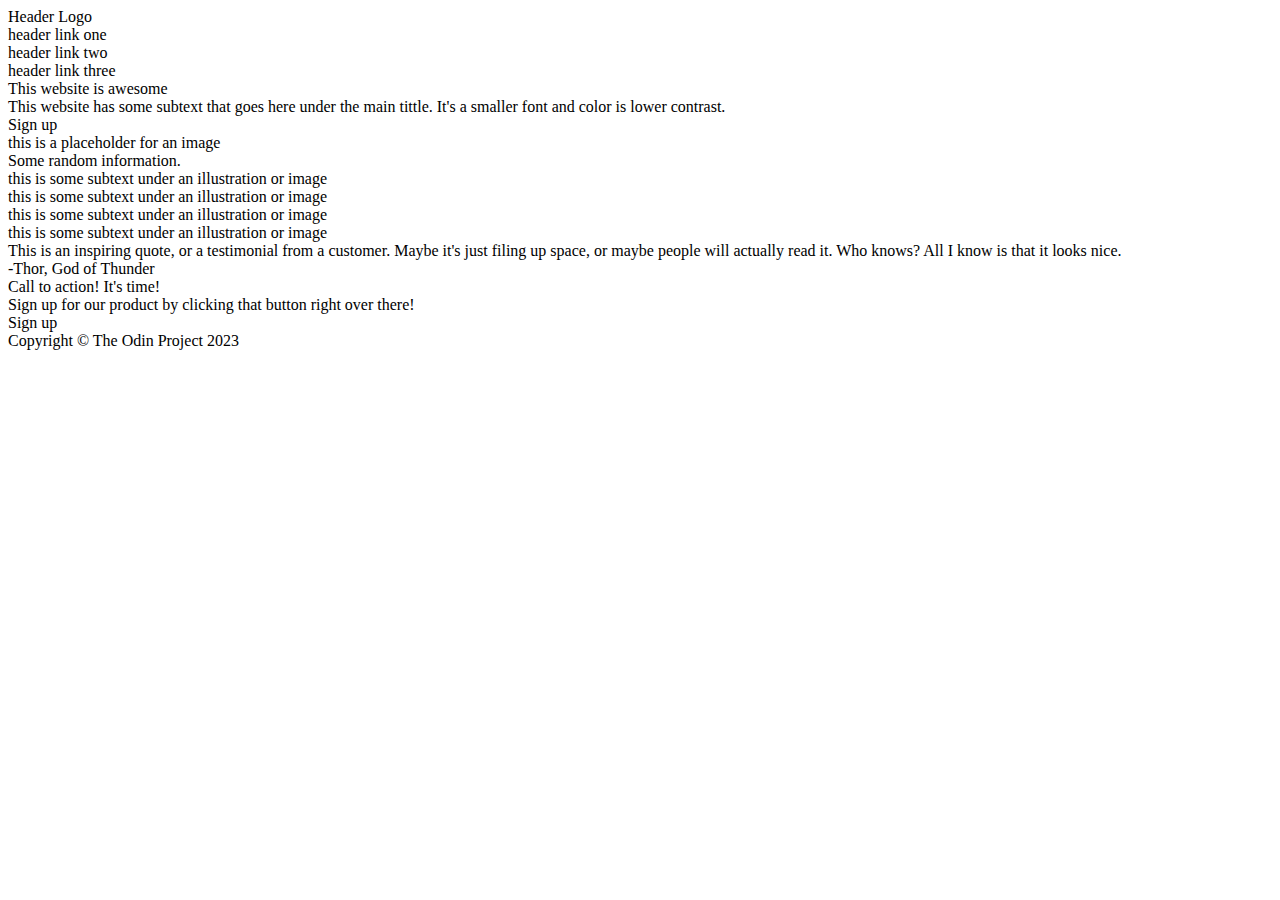
==== landing-page/index.html @ 70a26569 "Add files via upload" ====
<!DOCTYPE html>
<html lang="en">
<head>
    <meta charset="UTF-8">
    <meta http-equiv="X-UA-Compatible" content="IE=edge">
    <meta name="viewport" content="width=device-width, initial-scale=1.0">
    <title>Thales` Landing Page</title>
    <link rel="stylesheet" href="style.css"
</head>
<body>
    <div class="page">
        <div class="header">
            <div class="header logo">Header Logo</div>
            <div class="header links">
                <div class="link">header link one</div>
                <div class="link">header link two</div>
                <div class="link">header link three</div>
            </div>
        </div>
        <div class="description">
            <div class="description left"></div>
                <div class="text1">This website is awesome</div>
                <div class="text2">This website has some subtext that goes here under the main tittle. It's a smaller font and color is lower contrast.</div>
                <div class="description button">Sign up</div>
            <div class="description right">this is a placeholder for an image</div>
        </div>
        <div class="information">
            <div class="information top">Some random information.</div>
            <div class="information middle">
                <div class="image"></div>
                <div class="image"></div>
                <div class="image"></div>
                <div class="image"></div>
            </div>
            <div class="information bottom">
                <div class="information text">this is some subtext under an illustration or image</div>
                <div class="information text">this is some subtext under an illustration or image</div>
                <div class="information text">this is some subtext under an illustration or image</div>
                <div class="information text">this is some subtext under an illustration or image</div>
            </div>
        </div>
        <div class="quote">
            <div class="quote text">This is an inspiring quote, or a testimonial from a customer. Maybe it's just filing up space, or maybe people will actually read it. Who knows? All I know is that it looks nice.</div>
            <div class="quote signature">-Thor, God of Thunder</div>
        </div>
        <div class="action">
            <div class="action text">
                <div class="action text1">Call to action! It's time!</div>
                <div class="action text2">Sign up for our product by clicking that button right over there!</div>
            </div>
            <div class="action button">Sign up</div>
        </div>
        <div class="footer">Copyright © The Odin Project 2023</div>
    </div>
</body>
</html>
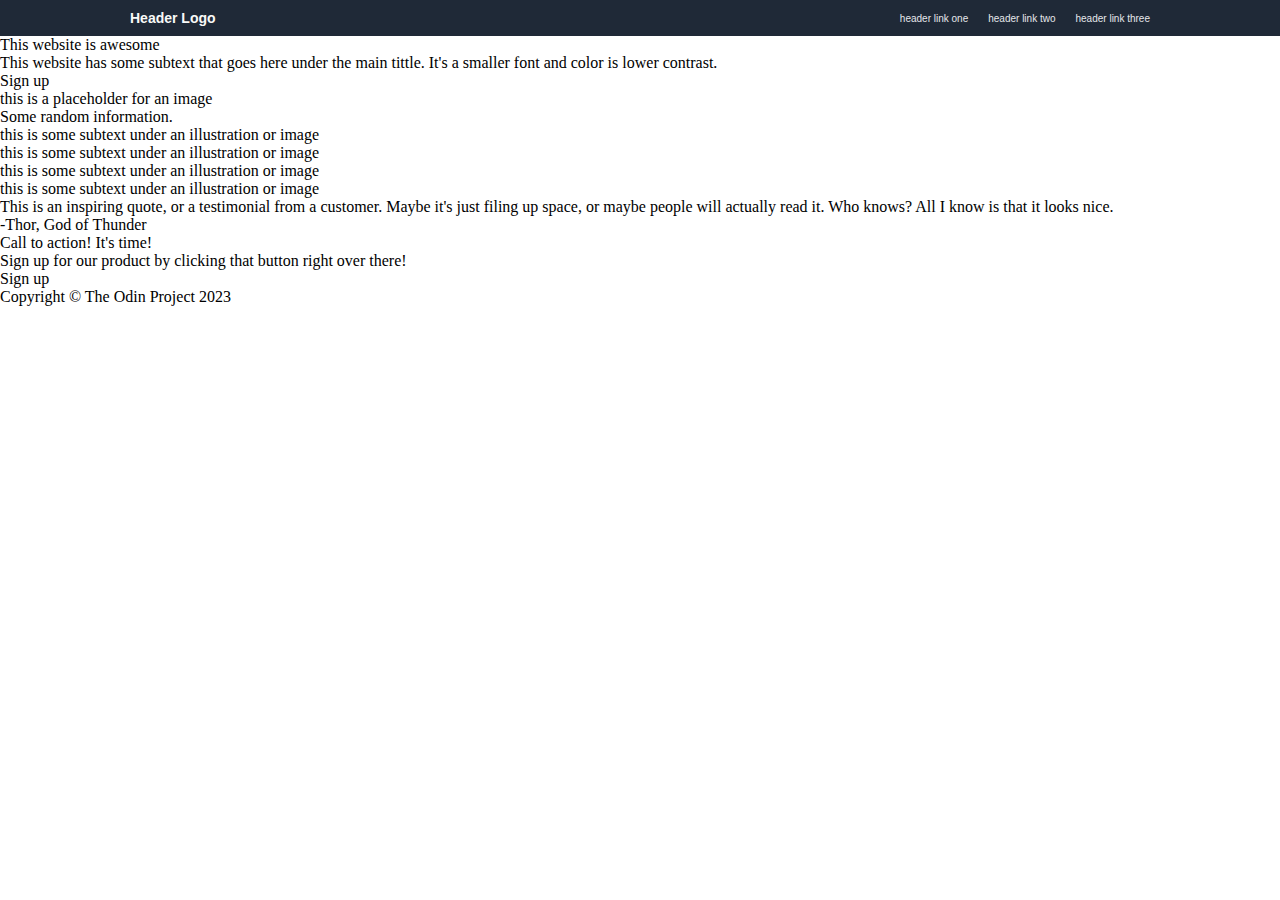
==== commit f928cd38: "." ====
--- a/landing-page/index.html
+++ b/landing-page/index.html
@@ -8,10 +8,9 @@
     <link rel="stylesheet" href="style.css"
 </head>
 <body>
-    <div class="page">
         <div class="header">
-            <div class="header logo">Header Logo</div>
-            <div class="header links">
+            <div class="logo">Header Logo</div>
+            <div class="links">
                 <div class="link">header link one</div>
                 <div class="link">header link two</div>
                 <div class="link">header link three</div>
@@ -51,6 +50,5 @@
             <div class="action button">Sign up</div>
         </div>
         <div class="footer">Copyright © The Odin Project 2023</div>
-    </div>
 </body>
 </html>--- a/landing-page/style.css
+++ b/landing-page/style.css
@@ -0,0 +1,46 @@
+body {
+    display: flex;
+    flex-direction: column;
+    flex: 1;
+    margin: 0;
+    padding: 0;
+}
+
+.header {
+    display: flex;
+    flex-direction: row;
+    background-color: #1f2937;
+    gap: 100px;
+    justify-content: space-between;
+}
+
+.logo {
+    display: flex;
+    flex-direction: row;
+    color: #f9faf8;
+    background-color: #1f2937;
+    font-family: sans-serif;
+    font-size: 14px;
+    font-weight: bold;
+    margin-left: 130px;
+    margin-top: 10px;
+    margin-bottom: 10px;
+}
+
+.link {
+    display: flex;
+    flex-direction: row;
+}
+
+.links {
+    display: flex;
+    flex-direction: row;
+    color: #e5e7eb;
+    font-size: 10px;
+    gap: 20px;
+    font-family: sans-serif;
+    margin-right: 130px;
+    margin-bottom: 10px;
+    margin-top: 10px;
+    align-items: center;
+}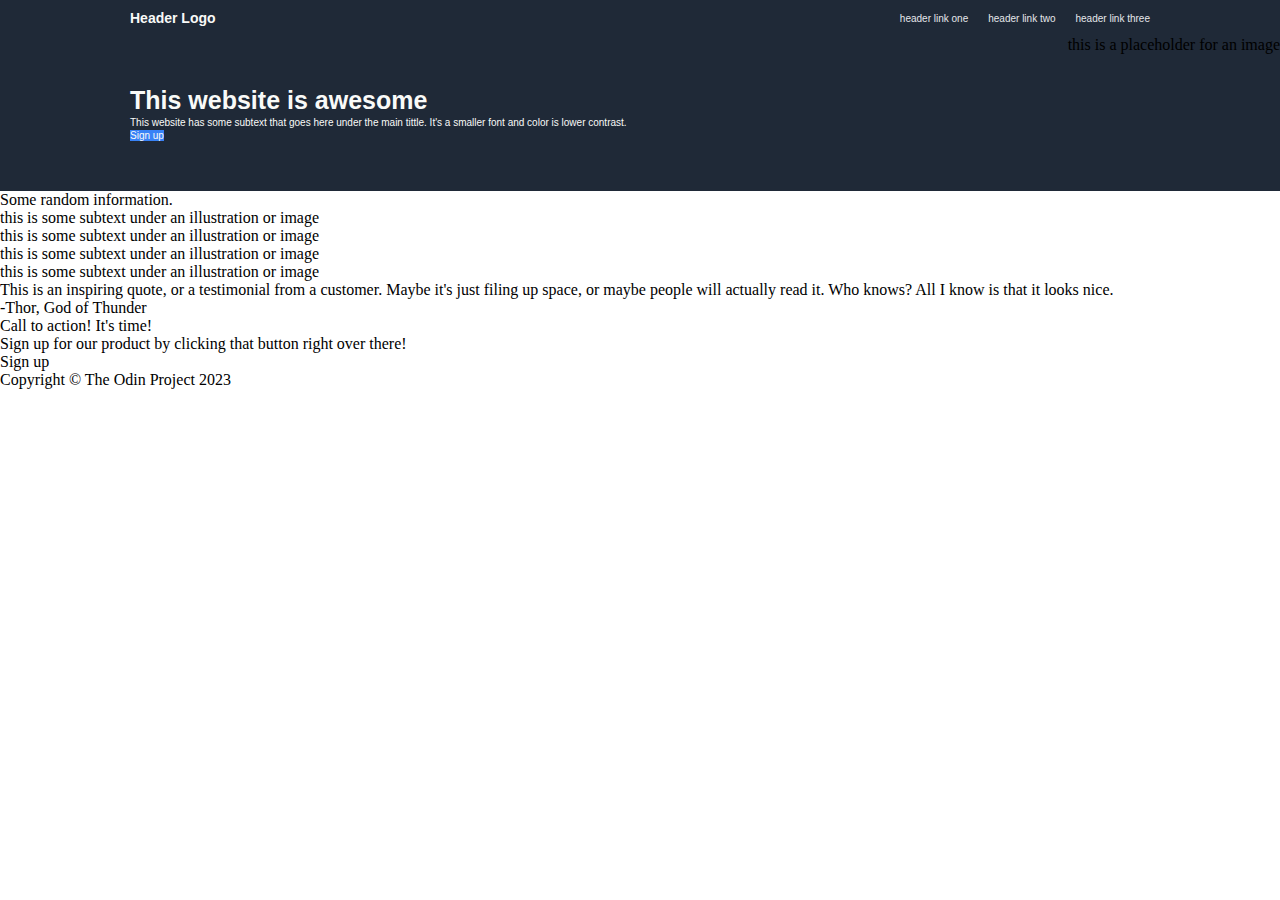
==== commit aca6d9bb: "." ====
--- a/landing-page/index.html
+++ b/landing-page/index.html
@@ -17,30 +17,31 @@
             </div>
         </div>
         <div class="description">
-            <div class="description left"></div>
+            <div class="left">
                 <div class="text1">This website is awesome</div>
                 <div class="text2">This website has some subtext that goes here under the main tittle. It's a smaller font and color is lower contrast.</div>
-                <div class="description button">Sign up</div>
-            <div class="description right">this is a placeholder for an image</div>
+                <div class="button">Sign up</div>
+            </div>
+            <div class="right">this is a placeholder for an image</div>
         </div>
         <div class="information">
-            <div class="information top">Some random information.</div>
-            <div class="information middle">
+            <div class="top">Some random information.</div>
+            <div class="middle">
                 <div class="image"></div>
                 <div class="image"></div>
                 <div class="image"></div>
                 <div class="image"></div>
             </div>
-            <div class="information bottom">
-                <div class="information text">this is some subtext under an illustration or image</div>
-                <div class="information text">this is some subtext under an illustration or image</div>
-                <div class="information text">this is some subtext under an illustration or image</div>
-                <div class="information text">this is some subtext under an illustration or image</div>
+            <div class="bottom">
+                <div class="text">this is some subtext under an illustration or image</div>
+                <div class="text">this is some subtext under an illustration or image</div>
+                <div class="text">this is some subtext under an illustration or image</div>
+                <div class="text">this is some subtext under an illustration or image</div>
             </div>
         </div>
         <div class="quote">
-            <div class="quote text">This is an inspiring quote, or a testimonial from a customer. Maybe it's just filing up space, or maybe people will actually read it. Who knows? All I know is that it looks nice.</div>
-            <div class="quote signature">-Thor, God of Thunder</div>
+            <div class="text3">This is an inspiring quote, or a testimonial from a customer. Maybe it's just filing up space, or maybe people will actually read it. Who knows? All I know is that it looks nice.</div>
+            <div class="signature">-Thor, God of Thunder</div>
         </div>
         <div class="action">
             <div class="action text">
--- a/landing-page/style.css
+++ b/landing-page/style.css
@@ -10,7 +10,6 @@
     display: flex;
     flex-direction: row;
     background-color: #1f2937;
-    gap: 100px;
     justify-content: space-between;
 }
 
@@ -43,4 +42,52 @@
     margin-bottom: 10px;
     margin-top: 10px;
     align-items: center;
+}
+
+.description {
+    display: flex;
+    flex-direction: row;
+    background-color: #1f2937;
+    justify-content: space-between;
+}
+
+.description .left {
+    display: flex;
+    flex-direction: column;
+    background-color: #1f2937;
+    justify-content: center;
+    gap: 2px;
+    margin-left: 130px;
+    margin-right: 130px;
+    margin-top: 50px;
+    margin-bottom: 50px;
+    align-items: baseline;
+}
+
+.description .left .text1 {
+    display: flex;
+    flex-direction: column;
+    color: #f9faf8;
+    font-family: sans-serif;
+    font-size: 25px;
+    font-weight: bolder;
+    background-color: #1f2937;
+}
+
+.description .left .text2 {
+    display: flex;
+    flex-direction: column;
+    color: #f9faf8;
+    font-family: sans-serif;
+    font-size: 10px;
+    background-color: #1f2937;
+}
+
+.description .left .button {
+    display: flex;
+    flex-direction: column;
+    color: #f9faf8;
+    font-family: sans-serif;
+    font-size: 10px;
+    background-color: #3882f6;
 }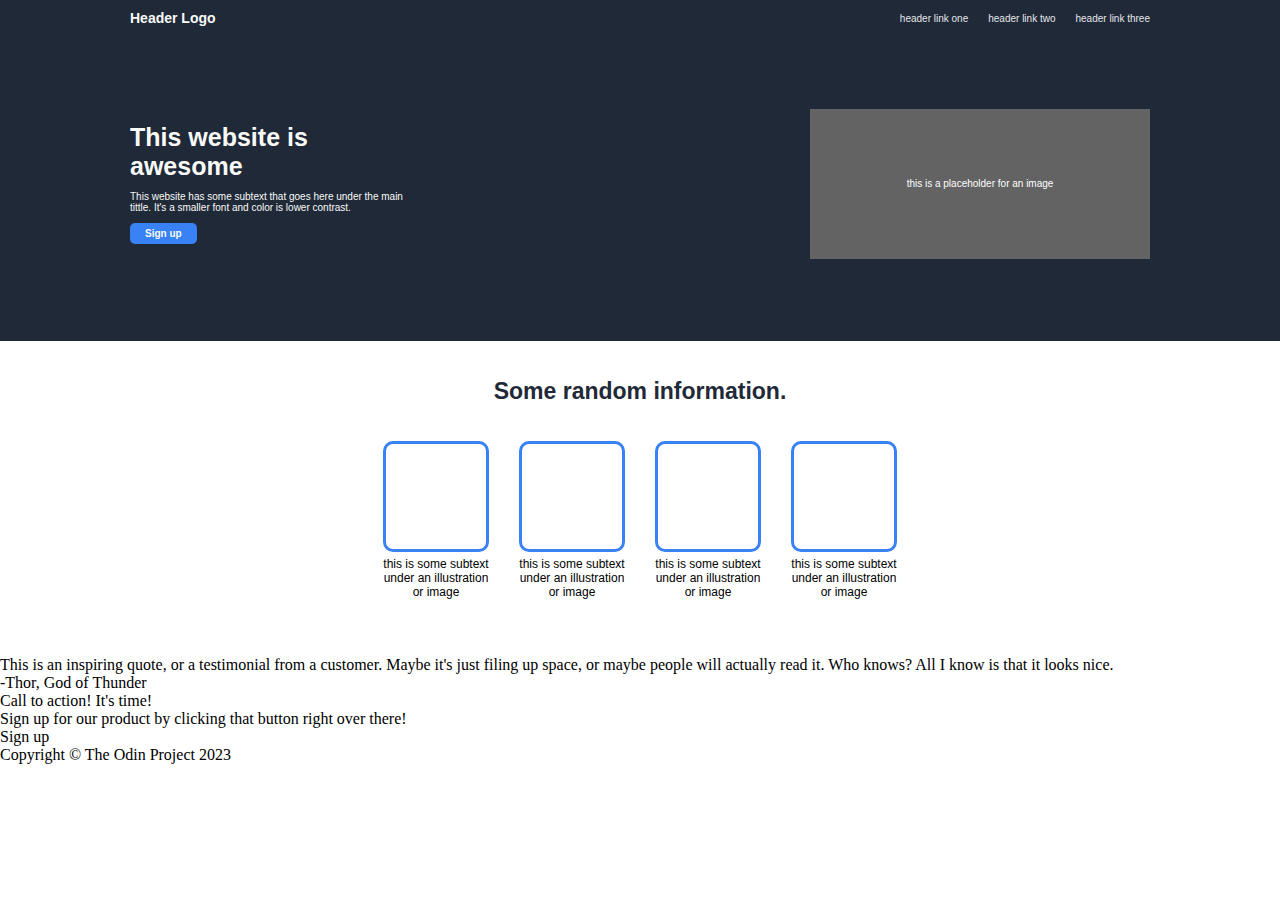
==== commit 6341539a: "." ====
--- a/landing-page/index.html
+++ b/landing-page/index.html
@@ -20,23 +20,29 @@
             <div class="left">
                 <div class="text1">This website is awesome</div>
                 <div class="text2">This website has some subtext that goes here under the main tittle. It's a smaller font and color is lower contrast.</div>
-                <div class="button">Sign up</div>
+                <button class="button">Sign up</button>
             </div>
             <div class="right">this is a placeholder for an image</div>
         </div>
         <div class="information">
             <div class="top">Some random information.</div>
-            <div class="middle">
-                <div class="image"></div>
-                <div class="image"></div>
-                <div class="image"></div>
-                <div class="image"></div>
-            </div>
             <div class="bottom">
-                <div class="text">this is some subtext under an illustration or image</div>
-                <div class="text">this is some subtext under an illustration or image</div>
-                <div class="text">this is some subtext under an illustration or image</div>
-                <div class="text">this is some subtext under an illustration or image</div>
+                <div class="container">
+                    <div class="image"></div>
+                    <div class="text">this is some subtext under an illustration or image</div>
+                </div>
+                <div class="container">
+                    <div class="image"></div>
+                    <div class="text">this is some subtext under an illustration or image</div>
+                </div>
+                <div class="container">
+                    <div class="image"></div>
+                    <div class="text">this is some subtext under an illustration or image</div>
+                </div>
+                <div class="container">
+                    <div class="image"></div>
+                    <div class="text">this is some subtext under an illustration or image</div>
+                </div>
             </div>
         </div>
         <div class="quote">
--- a/landing-page/style.css
+++ b/landing-page/style.css
@@ -23,7 +23,7 @@
     font-weight: bold;
     margin-left: 130px;
     margin-top: 10px;
-    margin-bottom: 10px;
+    align-items: baseline;
 }
 
 .link {
@@ -39,8 +39,8 @@
     gap: 20px;
     font-family: sans-serif;
     margin-right: 130px;
-    margin-bottom: 10px;
     margin-top: 10px;
+    justify-items:flex-end;
     align-items: center;
 }
 
@@ -49,6 +49,8 @@
     flex-direction: row;
     background-color: #1f2937;
     justify-content: space-between;
+    align-items: center;
+    height: 315px;
 }
 
 .description .left {
@@ -56,12 +58,11 @@
     flex-direction: column;
     background-color: #1f2937;
     justify-content: center;
-    gap: 2px;
+    gap: 10px;
+    width: 280px;
     margin-left: 130px;
-    margin-right: 130px;
-    margin-top: 50px;
-    margin-bottom: 50px;
-    align-items: baseline;
+    margin-right: 30px;
+    align-items:flex-start;
 }
 
 .description .left .text1 {
@@ -88,6 +89,83 @@
     flex-direction: column;
     color: #f9faf8;
     font-family: sans-serif;
+    font-weight: bold;
     font-size: 10px;
     background-color: #3882f6;
+    padding-top: 5px;
+    padding-bottom: 5px;
+    padding-left: 15px;
+    padding-right: 15px;
+    border-radius: 5px;
+    border: 0px;
+}
+
+.description .right {
+    display: flex;
+    color: white;
+    font-family: sans-serif;
+    font-size: 10px;
+    background-color: rgb(99, 99, 99);
+    justify-content: center;
+    align-items: center;
+    width: 200px;
+    height: 150px;
+    margin-right: 130px;
+    padding-left: 70px;
+    padding-right: 70px;
+}
+
+.information {
+    display: flex;
+    flex-direction: column;
+    background-color: white;
+    /*justify-content: center;*/
+    align-items: center;
+    height: 315px;
+}
+
+.information .top {
+    display: flex;
+    flex-direction: column;
+    background-color: white;
+    justify-content: center;
+    align-items: center;
+    height: 100px;
+    font-size: 23px;
+    font-weight: bolder;
+    color: #1f2937;
+    font-family: Arial, Helvetica, sans-serif;
+}
+
+.information .bottom {
+    display: flex;
+    flex-direction: row;
+    gap: 30px;
+    justify-content: center;
+    align-items: center;
+    width: 300px;
+}
+
+.information .bottom .container {
+    display: flex;
+    flex-direction: column;
+    gap: 5px;
+    justify-content: stretch;
+    align-items: stretch;
+}
+
+.information .bottom .container .image {
+    display: flex;
+    height: 105px;
+    width: 100px;
+    border: 3px solid;
+    border-color: #3882f6;
+    border-radius: 10px;
+}
+
+.information .bottom .container .text {
+    display: flex;
+    font-size: 12px;
+    font-family: Arial, Helvetica, sans-serif;
+    text-align:center;
 }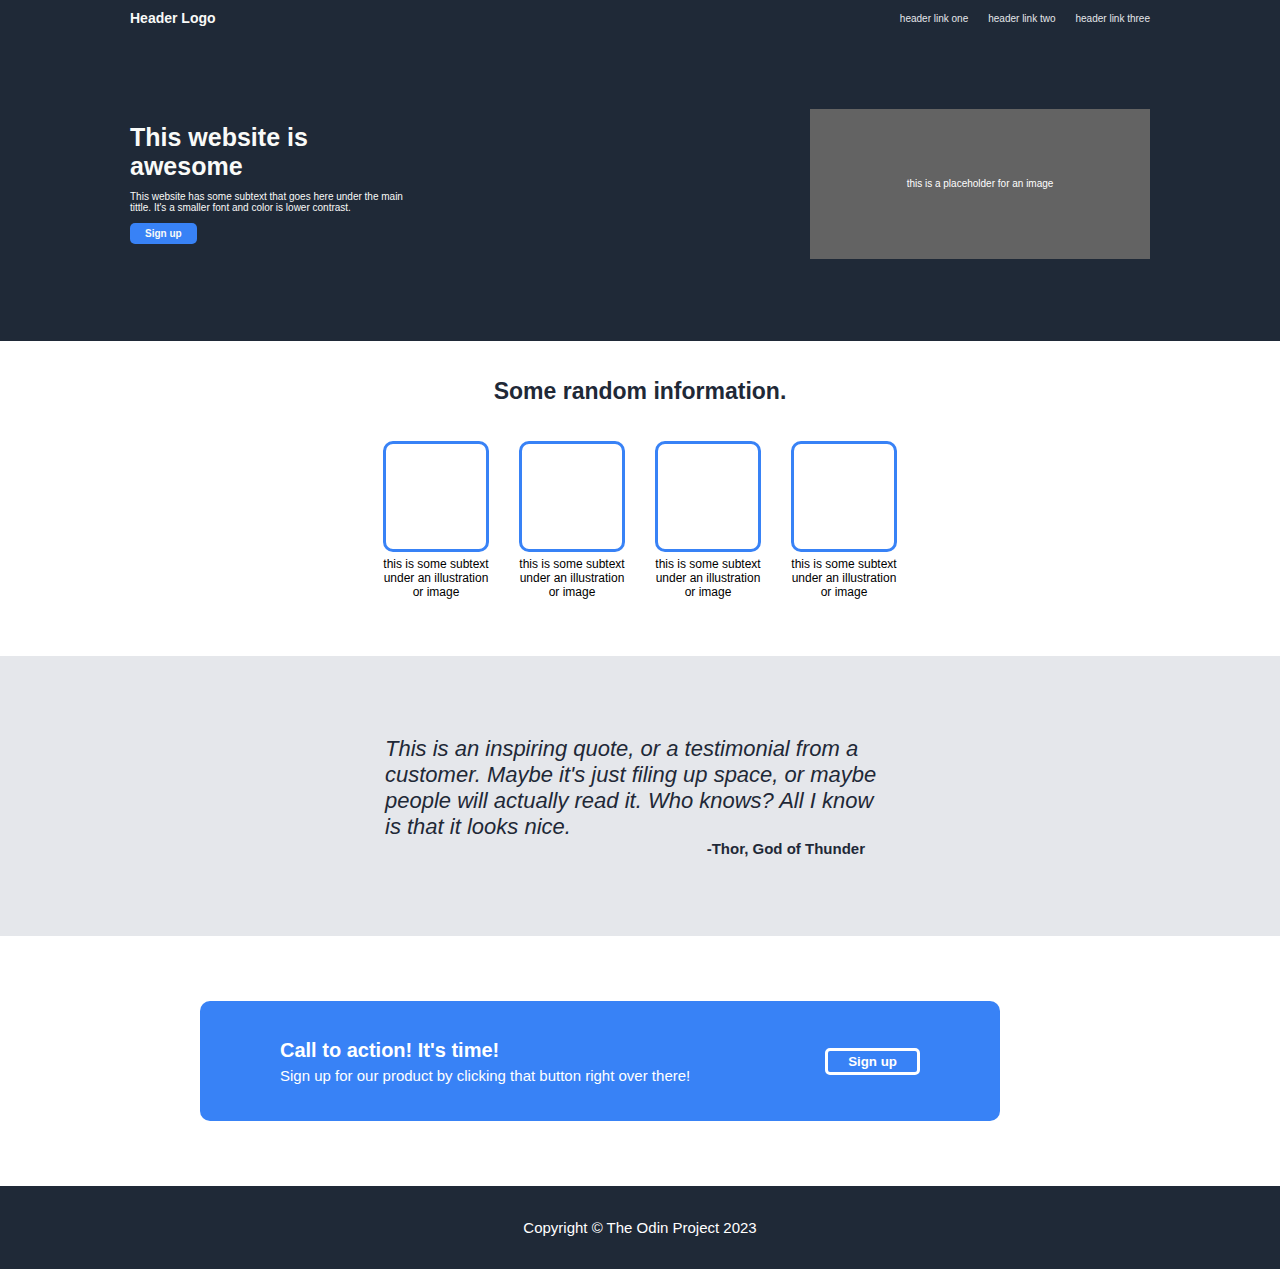
==== commit 73a64876: "." ====
--- a/landing-page/index.html
+++ b/landing-page/index.html
@@ -46,15 +46,17 @@
             </div>
         </div>
         <div class="quote">
-            <div class="text3">This is an inspiring quote, or a testimonial from a customer. Maybe it's just filing up space, or maybe people will actually read it. Who knows? All I know is that it looks nice.</div>
+            <div class="text">This is an inspiring quote, or a testimonial from a customer. Maybe it's just filing up space, or maybe people will actually read it. Who knows? All I know is that it looks nice.</div>
             <div class="signature">-Thor, God of Thunder</div>
         </div>
         <div class="action">
-            <div class="action text">
-                <div class="action text1">Call to action! It's time!</div>
-                <div class="action text2">Sign up for our product by clicking that button right over there!</div>
+            <div class="container">
+                <div class="text">
+                    <div class="text1">Call to action! It's time!</div>
+                    <div class="text2">Sign up for our product by clicking that button right over there!</div>
+                </div>
+                <button class="button">Sign up</button>
             </div>
-            <div class="action button">Sign up</div>
         </div>
         <div class="footer">Copyright © The Odin Project 2023</div>
 </body>
--- a/landing-page/style.css
+++ b/landing-page/style.css
@@ -168,4 +168,115 @@
     font-size: 12px;
     font-family: Arial, Helvetica, sans-serif;
     text-align:center;
+}
+
+.quote {
+    display: flex;
+    flex-direction: column;
+    height: 280px;
+    background-color: #e5e7eb;
+    justify-content: center;
+    align-items: center;
+}
+
+.quote .text {
+    display: flex;
+    flex-direction: column;
+    width: 510px;
+    font-size: 22px;
+    font-family: Arial, Helvetica, sans-serif;
+    font-style: italic;
+    color: #1f2937;
+}
+
+.quote .signature {
+    display: flex;
+    flex-direction: column;
+    align-items: flex-end;
+    width: 450px;
+    font-size: 15px;
+    font-family: Arial, Helvetica, sans-serif;
+    font-weight: 900;
+    color: #1f2937;
+}
+
+.action {
+    display: flex;
+    flex-direction: row;
+    height: 250px;
+    background-color: white;
+    justify-content: center;
+    align-items: center;
+}
+
+.action .container {
+    display: flex;
+    flex-direction: row;
+    width: 800px;
+    height: 120px;
+    background-color:#3882f6 ;
+    justify-content: space-between;
+    align-items: center;
+    margin-right: 80px;
+    border-radius: 10px;
+}
+
+.action .container .text {
+    display: flex;
+    flex-direction: column;
+    gap: 5px;
+    justify-content: center;
+    align-items: baseline;
+    margin-left: 80px;
+}
+
+.action .container .button {
+    display: flex;
+    flex-direction: column;
+    gap: 5px;
+    justify-content: center;
+    align-items: baseline;
+    margin-right: 80px;
+    border-radius: 5px;
+    border: 3px solid;
+    border-color: white;
+    padding-left: 20px;
+    padding-right: 20px;
+    padding-top: 3px;
+    padding-bottom: 3px;
+    background-color:#3882f6 ;
+    color: white;
+    font-weight: 800;
+}
+
+.action .container .text .text1 {
+    display: flex;
+    flex-direction: column;
+    justify-content: center;
+    align-items: baseline;
+    font-size: 20px;
+    font-family: Arial, Helvetica, sans-serif;
+    font-weight: 800;
+    color: white;
+}
+
+.action .container .text .text2 {
+    display: flex;
+    flex-direction: column;
+    justify-content: center;
+    align-items: baseline;
+    font-size: 15px;
+    font-family: Arial, Helvetica, sans-serif;
+    color: white;
+}
+
+.footer {
+    display: flex;
+    justify-content: center;
+    align-items: center;
+    height: 83px;
+    background-color: #1f2937;
+    color: white;
+    font-size: 15px;
+    font-family: Arial, Helvetica, sans-serif;
 }